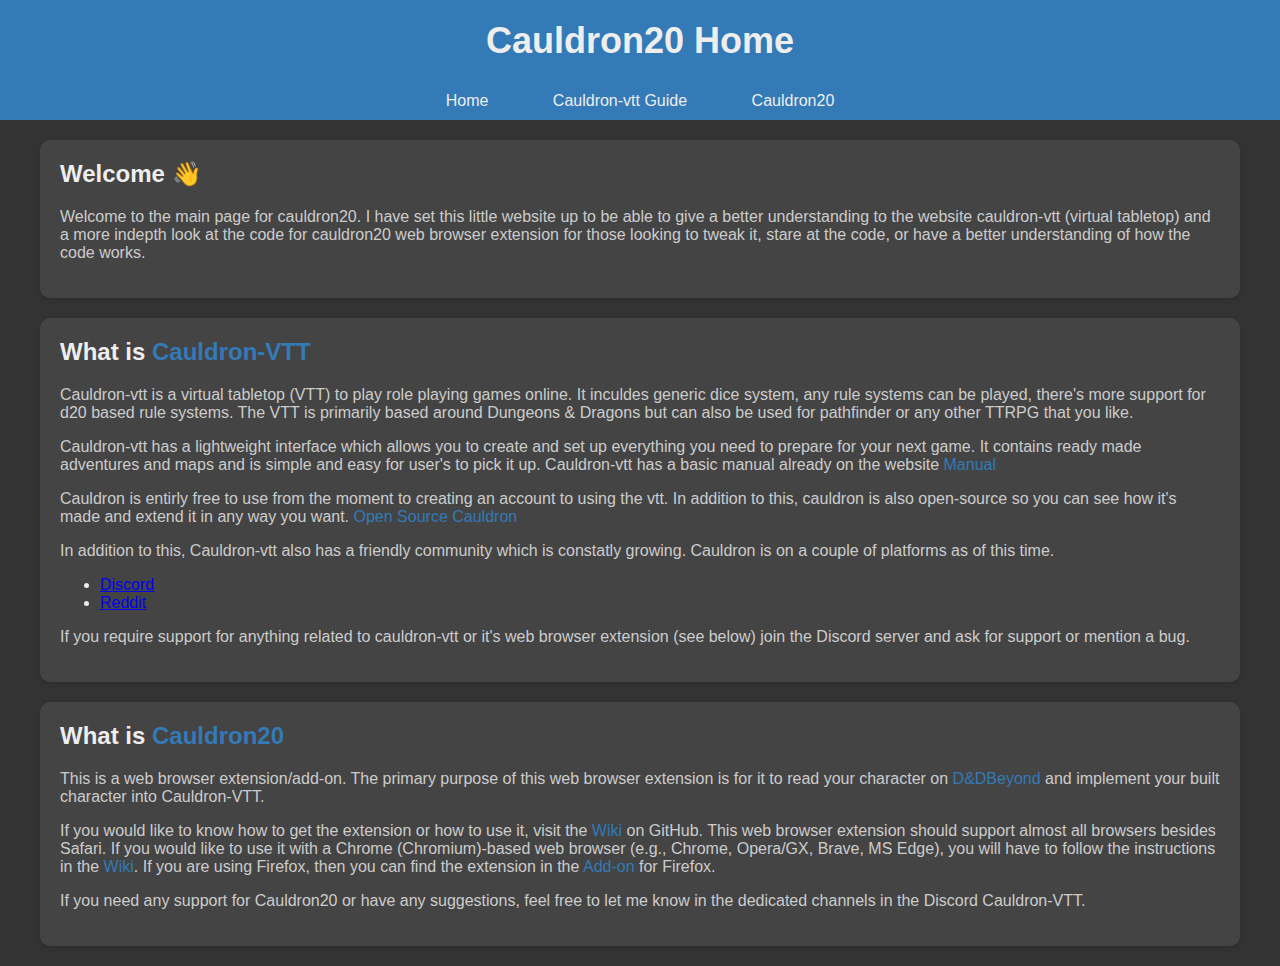
==== index.html @ 5a1b9ca5 "Update index.html" ====
<!DOCTYPE html>
<html lang="en">
<head>
    <meta charset="UTF-8">
    <meta name="viewport" content="width=device-width, initial-scale=1.0">
    <title>Cauldron20 Home</title>
    <link rel="stylesheet" href="css/main.css">
</head>
<body>
    <header>
        <h1>Cauldron20 Home</h1>
    </header>
    <nav>
        <a href="index">Home</a>
        <a href="html/guide">Cauldron-vtt Guide</a>
        <a href="html/cauldron20">Cauldron20</a>
    </nav>
    <div class="container">
        <div class="post">
            <h2>Welcome 👋</h2>
            <p>Welcome to the main page for cauldron20. I have set this little website up to be able to give a better understanding to the website cauldron-vtt (virtual tabletop) and a more indepth look at the code for cauldron20 web browser extension for those looking to tweak it, stare at the code, or have a better understanding of how the code works.</p>
        </div>
        <div class="post">
            <h2>What is <a href="https://cauldron-vtt.net" style="colour: #3e8f3e;">Cauldron-VTT</a></h2>
            <p>Cauldron-vtt is a virtual tabletop (VTT) to play role playing games online. It inculdes generic dice system, any rule systems can be played, there's more support for d20 based rule systems. The VTT is primarily based around Dungeons & Dragons but can also be used for pathfinder or any other TTRPG that you like.</p>
            <p>Cauldron-vtt has a lightweight interface which allows you to create and set up everything you need to prepare for your next game. It contains ready made adventures and maps and is simple and easy for user's to pick it up. Cauldron-vtt has a basic manual already on the website <a href="https://www.cauldron-vtt.net/manual">Manual</a></p>
            <p>Cauldron is entirly free to use from the moment to creating an account to using the vtt. In addition to this, cauldron is also open-source so you can see how it's made and extend it in any way you want. <a href="https://gitlab.com/hsleisink/cauldron">Open Source Cauldron</a></p>
            <p>In addition to this, Cauldron-vtt also has a friendly community which is constatly growing. Cauldron is on a couple of platforms as of this time.</p>
            <ul>
                <li><a href="https://discord.com/invite/w8FB93taYJ">Discord</a></li>
                <li><a href="https://www.reddit.com/r/CauldronVTT/">Reddit</a></li>
            </ul>
            <p>If you require support for anything related to cauldron-vtt or it's web browser extension (see below) join the Discord server and ask for support or mention a bug.</p>
        </div>
        <div class="post">
            <h2> What is <a href="https://github.com/Jamster3000/cauldron20">Cauldron20</a></h2>
            <p>This is a web browser extension/add-on. The primary purpose of this web browser extension is for it to read your character on <a href="https://www.dndbeyond.com/">D&DBeyond</a> and implement your built character into Cauldron-VTT.</p>
            <p>If you would like to know how to get the extension or how to use it, visit the <a href="https://github.com/Jamster3000/cauldron20/wiki">Wiki</a> on GitHub. This web browser extension should support almost all browsers besides Safari. If you would like to use it with a Chrome (Chromium)-based web browser (e.g., Chrome, Opera/GX, Brave, MS Edge), you will have to follow the instructions in the <a href="https://github.com/Jamster3000/cauldron20/wiki">Wiki</a>. If you are using Firefox, then you can find the extension in the <a href="https://addons.mozilla.org/en-GB/firefox/addon/cauldron20/?utm_source=addons.mozilla.org&utm_medium=referral&utm_content=search">Add-on</a> for Firefox.</p>
            <p>If you need any support for Cauldron20 or have any suggestions, feel free to let me know in the dedicated channels in the Discord Cauldron-VTT.</p>
        </div>
    </div>
</body>
</html>
---- css/main.css ----
body {
    font-family: Arial, sans-serif;
    background-color: #333;
    color: #eee;
    margin: 0;
    padding: 0;
}

header {
    background-color: #337ab7;
    padding: 20px;
    text-align: center;
}

header h1 {
    margin: 0;
    font-size: 36px;
    color: #eee;
}

nav {
    background-color: #337ab7;
    padding: 10px 0;
    text-align: center;
}

nav a {
    color: #eee;
    text-decoration: none;
    padding: 10px 20px;
    margin: 0 10px;
    border-radius: 5px;
    transition: background-color 0.3s ease;
}

nav a:hover {
    background-color: #1e6c9f;
}

.container {
    max-width: 1200px;
    margin: 20px auto;
    padding: 0 20px;
}

.post {
    background-color: #444;
    padding: 20px;
    margin-bottom: 20px;
    border-radius: 10px;
    box-shadow: 0 2px 4px rgba(0, 0, 0, 0.1);
}

.post h2 {
    margin-top: 0;
    color: #eee;
}

.post p {
    color: #ccc;
}

.post h2 a,
.post p a {
    color: #337ab7; /* Sets the color of the link */
    text-decoration: none; /* Removes underline */
}

.post h2 a:hover,
.post p a:hover {
    color: #3e8f3e; /* Sets the color of the link when hovered */
}

.post h2 a:visited,
.post p a:visited {
    color: #1e6c9f; /* Sets the color of the link after it has been visited */
}
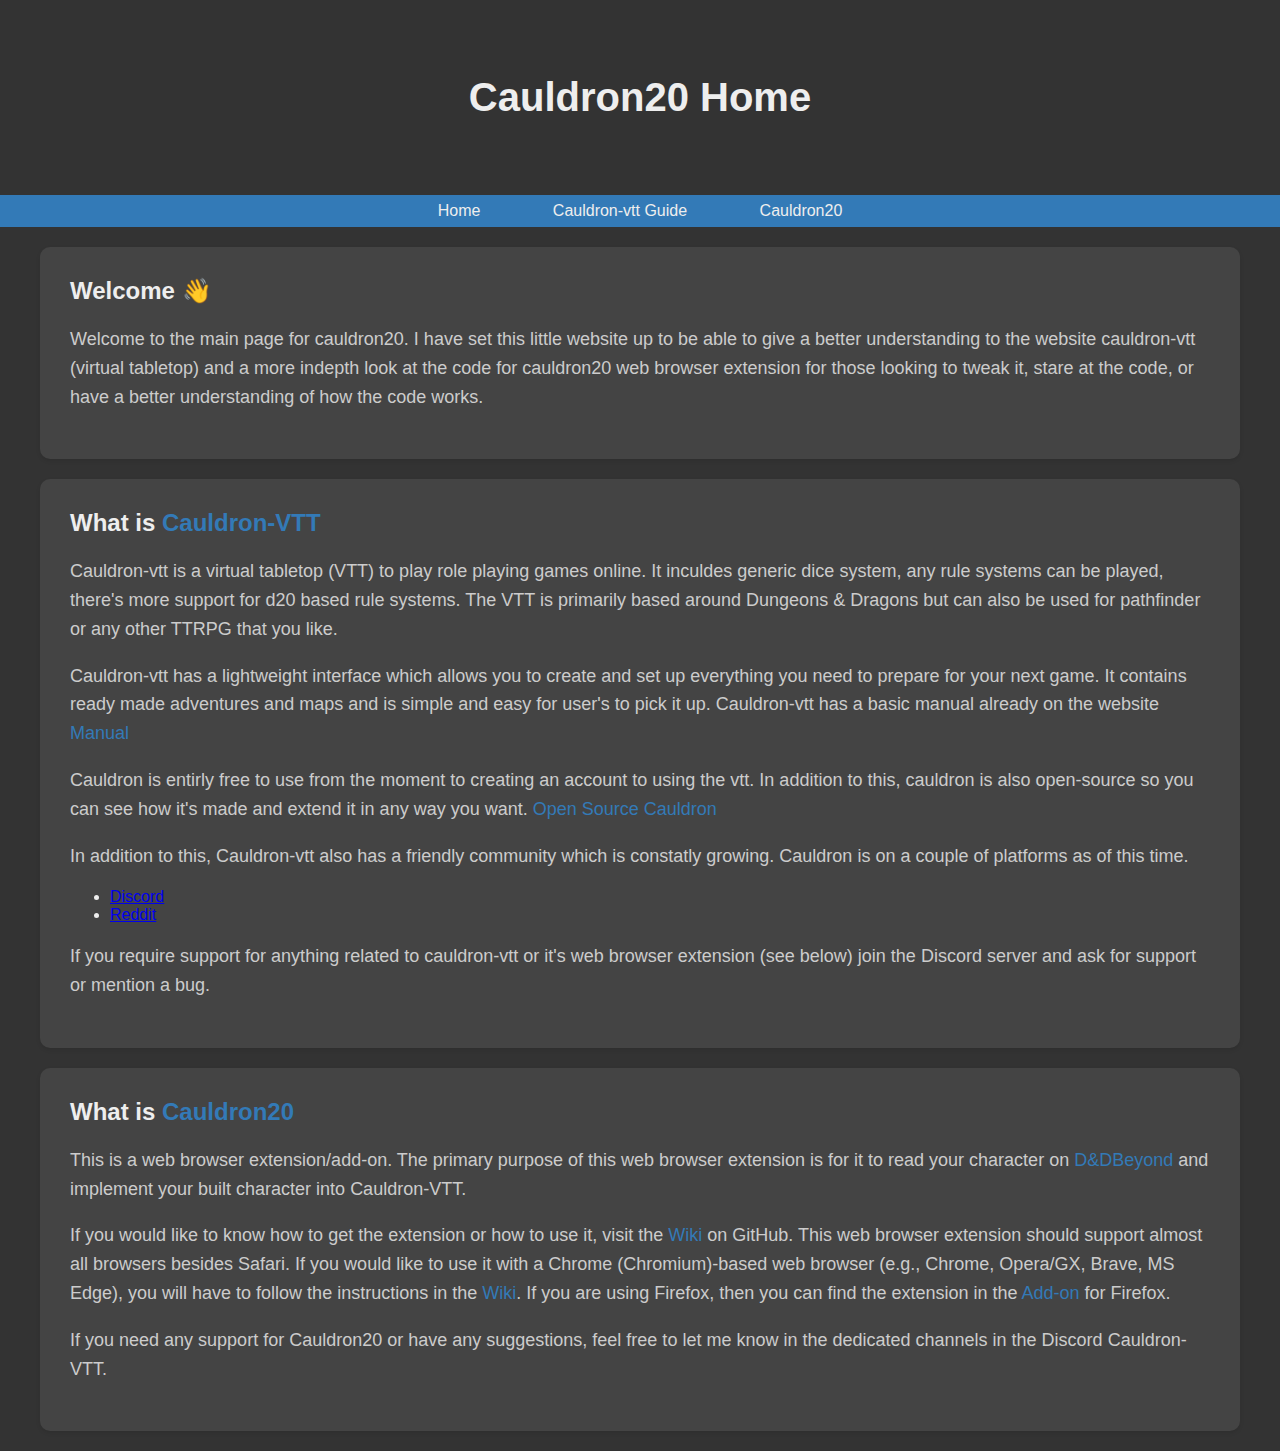
==== commit 4bf6cfa2: "Update index.html" ====
--- a/index.html
+++ b/index.html
@@ -26,9 +26,9 @@
             <p>Cauldron-vtt has a lightweight interface which allows you to create and set up everything you need to prepare for your next game. It contains ready made adventures and maps and is simple and easy for user's to pick it up. Cauldron-vtt has a basic manual already on the website <a href="https://www.cauldron-vtt.net/manual">Manual</a></p>
             <p>Cauldron is entirly free to use from the moment to creating an account to using the vtt. In addition to this, cauldron is also open-source so you can see how it's made and extend it in any way you want. <a href="https://gitlab.com/hsleisink/cauldron">Open Source Cauldron</a></p>
             <p>In addition to this, Cauldron-vtt also has a friendly community which is constatly growing. Cauldron is on a couple of platforms as of this time.</p>
-            <ul>
-                <li><a href="https://discord.com/invite/w8FB93taYJ">Discord</a></li>
-                <li><a href="https://www.reddit.com/r/CauldronVTT/">Reddit</a></li>
+            <ul class="external-links">
+                <li><a href="https://discord.com/invite/w8FB93taYJ" style="colour: #337ab7;">Discord</a></li>
+                <li><a href="https://www.reddit.com/r/CauldronVTT/" style="colour: #337ab7;">Reddit</a></li>
             </ul>
             <p>If you require support for anything related to cauldron-vtt or it's web browser extension (see below) join the Discord server and ask for support or mention a bug.</p>
         </div>
--- a/css/main.css
+++ b/css/main.css
@@ -7,27 +7,31 @@
 }
 
 header {
-    background-color: #337ab7;
-    padding: 20px;
+    background-image: url('https://raw.githubusercontent.com/Jamster3000/cauldron20/master/images/image-header.jpg');
+    background-size: cover;
+    background-position: center;
+    padding: 75px;
     text-align: center;
+    color: #fff;
+    font-size: 24px;
 }
 
 header h1 {
     margin: 0;
-    font-size: 36px;
+    font-size: 40px; 
     color: #eee;
 }
 
 nav {
     background-color: #337ab7;
-    padding: 10px 0;
+    padding: 7px 0;
     text-align: center;
 }
 
 nav a {
     color: #eee;
     text-decoration: none;
-    padding: 10px 20px;
+    padding: 12px 24px; /* Increased padding */
     margin: 0 10px;
     border-radius: 5px;
     transition: background-color 0.3s ease;
@@ -45,7 +49,7 @@
 
 .post {
     background-color: #444;
-    padding: 20px;
+    padding: 30px; /* Increased padding */
     margin-bottom: 20px;
     border-radius: 10px;
     box-shadow: 0 2px 4px rgba(0, 0, 0, 0.1);
@@ -54,24 +58,28 @@
 .post h2 {
     margin-top: 0;
     color: #eee;
+    font-size: 24px; /* Increased font size */
+    font-weight: bold; /* Added font weight */
 }
 
 .post p {
     color: #ccc;
+    line-height: 1.6; /* Increased line height */
+    font-size: 18px;
 }
 
 .post h2 a,
 .post p a {
-    color: #337ab7; /* Sets the color of the link */
-    text-decoration: none; /* Removes underline */
+    color: #337ab7;
+    text-decoration: none;
 }
 
 .post h2 a:hover,
 .post p a:hover {
-    color: #3e8f3e; /* Sets the color of the link when hovered */
+    color: #3e8f3e;
 }
 
 .post h2 a:visited,
 .post p a:visited {
-    color: #1e6c9f; /* Sets the color of the link after it has been visited */
+    color: #1e6c9f;
 }
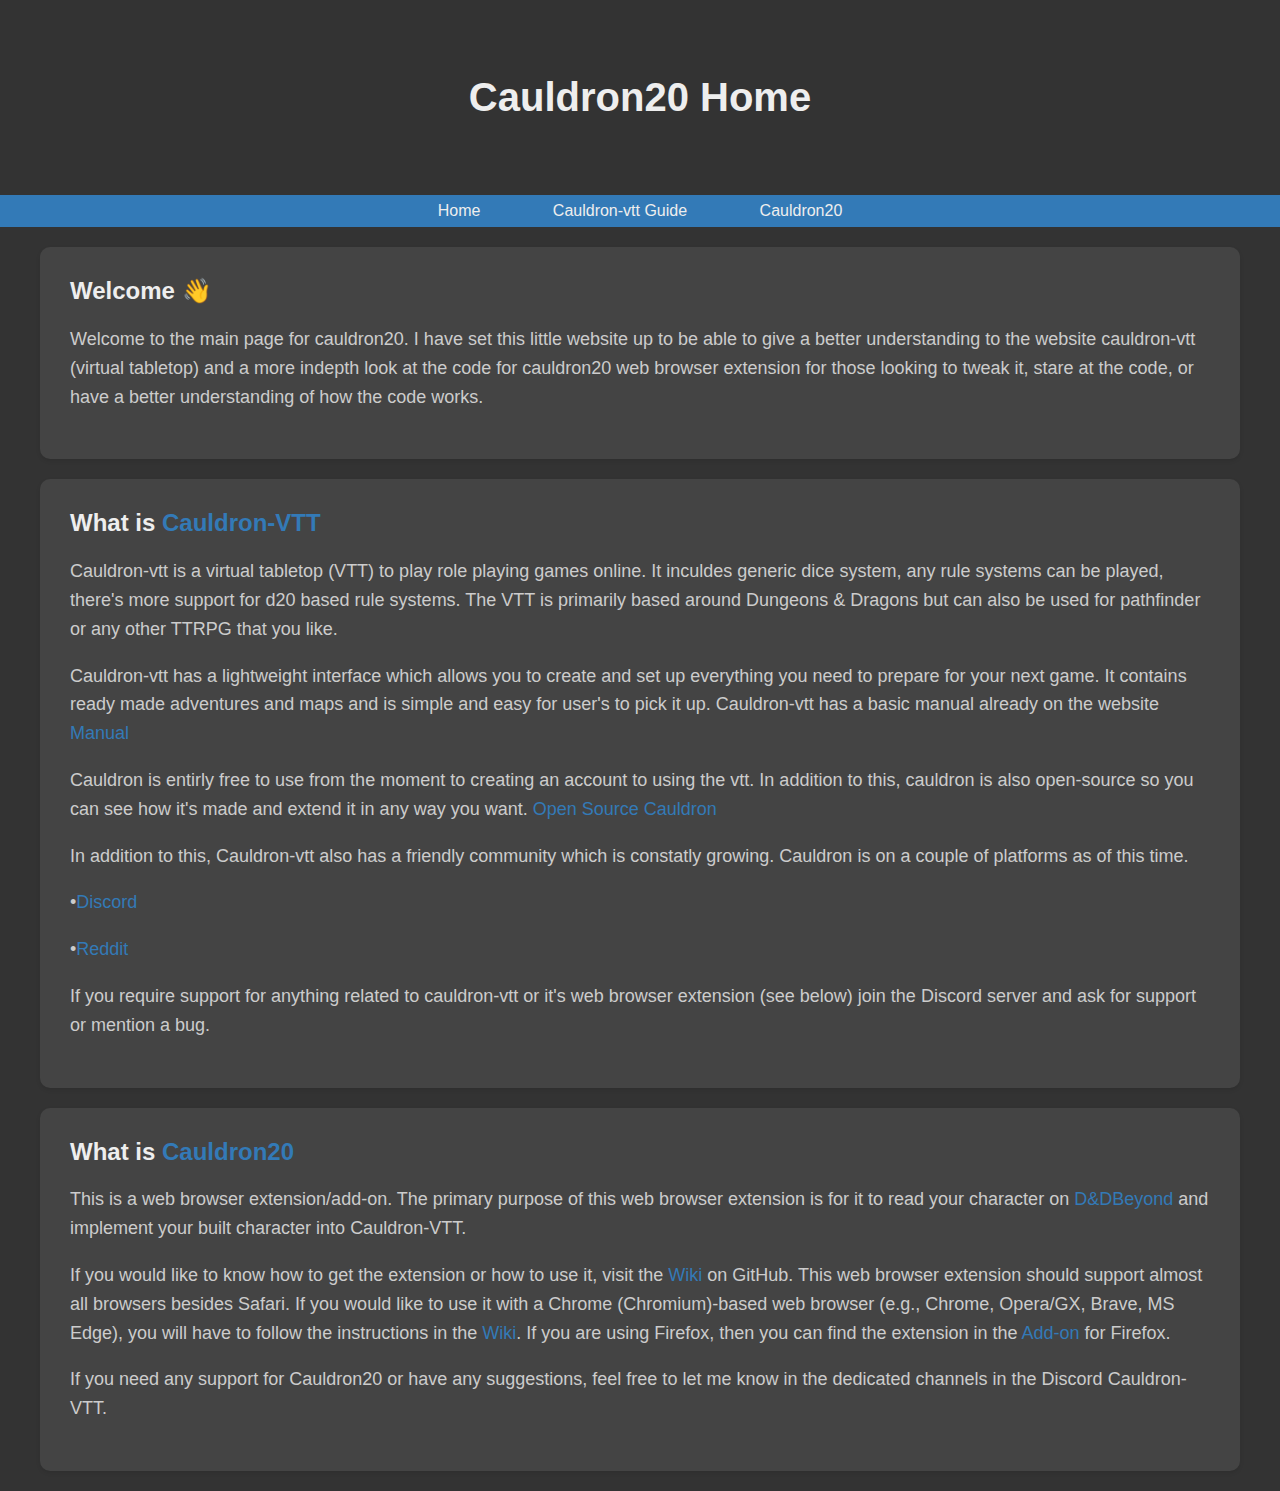
==== commit bedee517: "Update index.html" ====
--- a/index.html
+++ b/index.html
@@ -26,10 +26,8 @@
             <p>Cauldron-vtt has a lightweight interface which allows you to create and set up everything you need to prepare for your next game. It contains ready made adventures and maps and is simple and easy for user's to pick it up. Cauldron-vtt has a basic manual already on the website <a href="https://www.cauldron-vtt.net/manual">Manual</a></p>
             <p>Cauldron is entirly free to use from the moment to creating an account to using the vtt. In addition to this, cauldron is also open-source so you can see how it's made and extend it in any way you want. <a href="https://gitlab.com/hsleisink/cauldron">Open Source Cauldron</a></p>
             <p>In addition to this, Cauldron-vtt also has a friendly community which is constatly growing. Cauldron is on a couple of platforms as of this time.</p>
-            <ul class="external-links">
-                <li><a href="https://discord.com/invite/w8FB93taYJ" style="colour: #337ab7;">Discord</a></li>
-                <li><a href="https://www.reddit.com/r/CauldronVTT/" style="colour: #337ab7;">Reddit</a></li>
-            </ul>
+            <p>•<a href="https://discord.com/invite/w8FB93taYJ" style="colour: #337ab7;">Discord</a></p>
+            <p>•<a href="https://www.reddit.com/r/CauldronVTT/" style="colour: #337ab7;">Reddit</a></p>
             <p>If you require support for anything related to cauldron-vtt or it's web browser extension (see below) join the Discord server and ask for support or mention a bug.</p>
         </div>
         <div class="post">
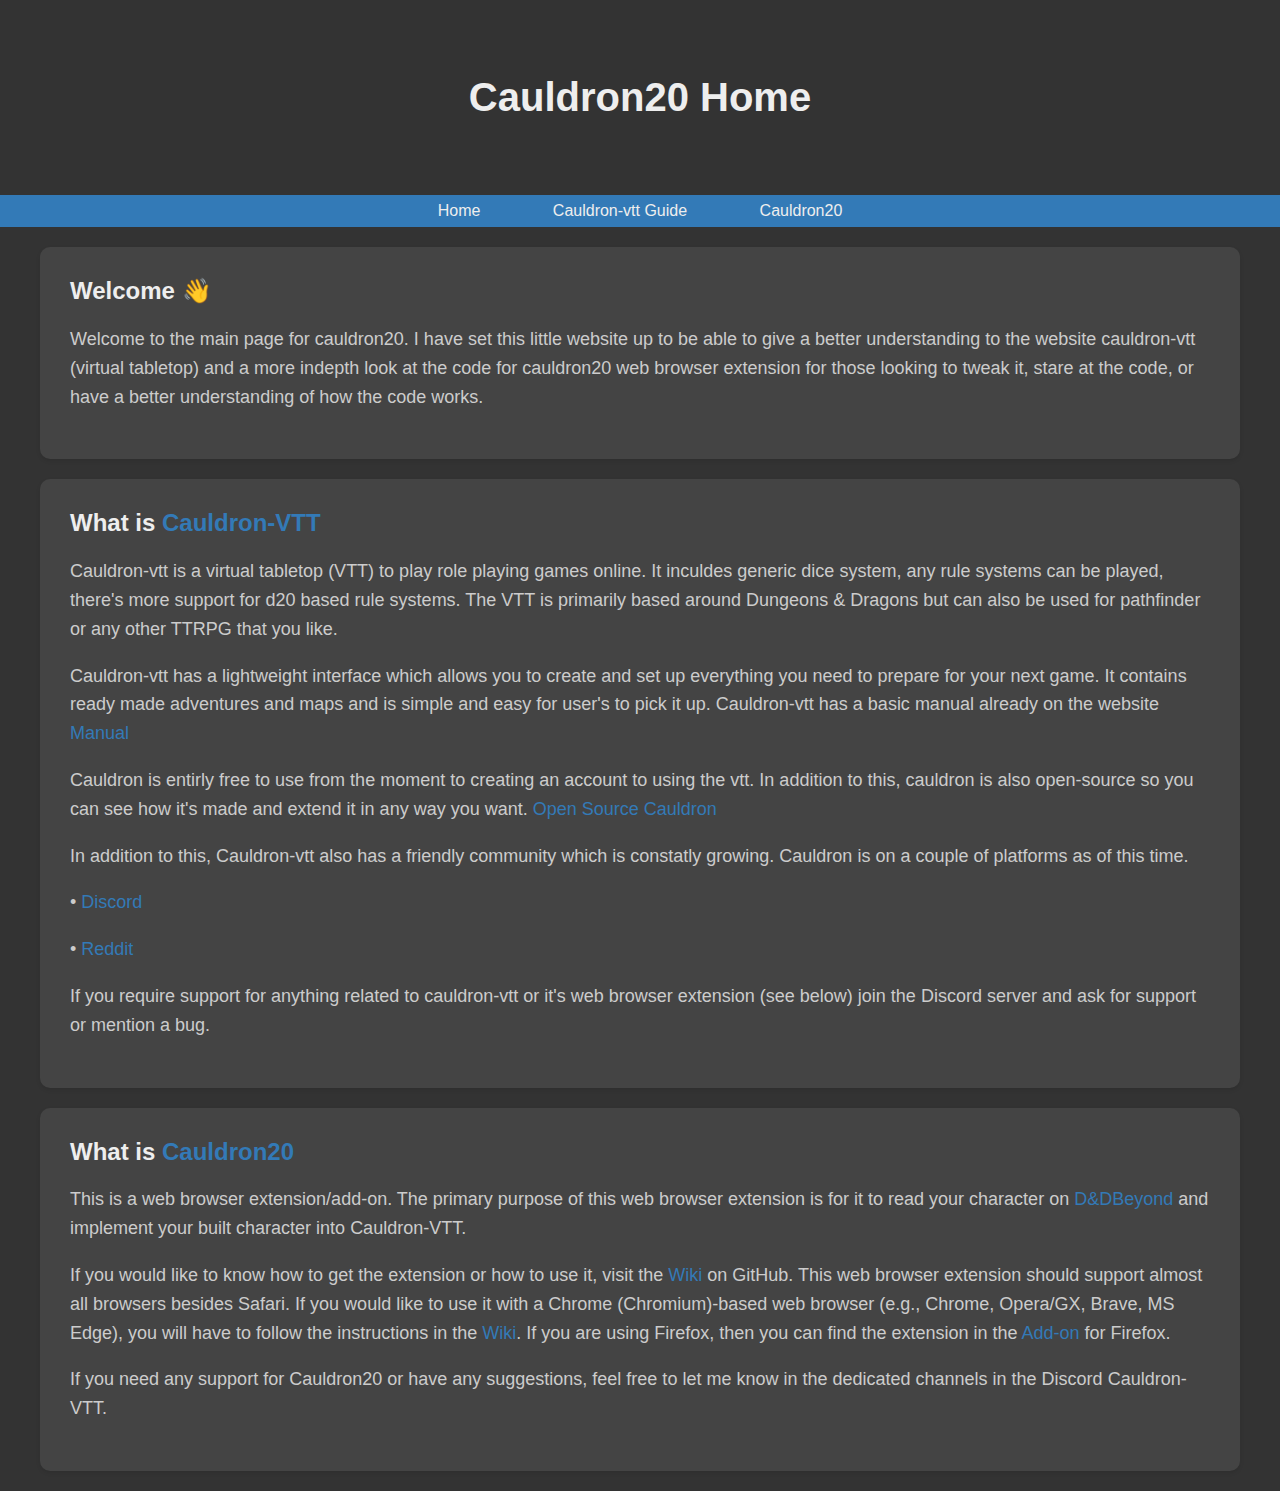
==== commit e97bf3bd: "Update index.html" ====
--- a/index.html
+++ b/index.html
@@ -26,8 +26,8 @@
             <p>Cauldron-vtt has a lightweight interface which allows you to create and set up everything you need to prepare for your next game. It contains ready made adventures and maps and is simple and easy for user's to pick it up. Cauldron-vtt has a basic manual already on the website <a href="https://www.cauldron-vtt.net/manual">Manual</a></p>
             <p>Cauldron is entirly free to use from the moment to creating an account to using the vtt. In addition to this, cauldron is also open-source so you can see how it's made and extend it in any way you want. <a href="https://gitlab.com/hsleisink/cauldron">Open Source Cauldron</a></p>
             <p>In addition to this, Cauldron-vtt also has a friendly community which is constatly growing. Cauldron is on a couple of platforms as of this time.</p>
-            <p>•<a href="https://discord.com/invite/w8FB93taYJ" style="colour: #337ab7;">Discord</a></p>
-            <p>•<a href="https://www.reddit.com/r/CauldronVTT/" style="colour: #337ab7;">Reddit</a></p>
+            <p>• <a href="https://discord.com/invite/w8FB93taYJ" style="colour: #337ab7;">Discord</a></p>
+            <p>• <a href="https://www.reddit.com/r/CauldronVTT/" style="colour: #337ab7;">Reddit</a></p>
             <p>If you require support for anything related to cauldron-vtt or it's web browser extension (see below) join the Discord server and ask for support or mention a bug.</p>
         </div>
         <div class="post">
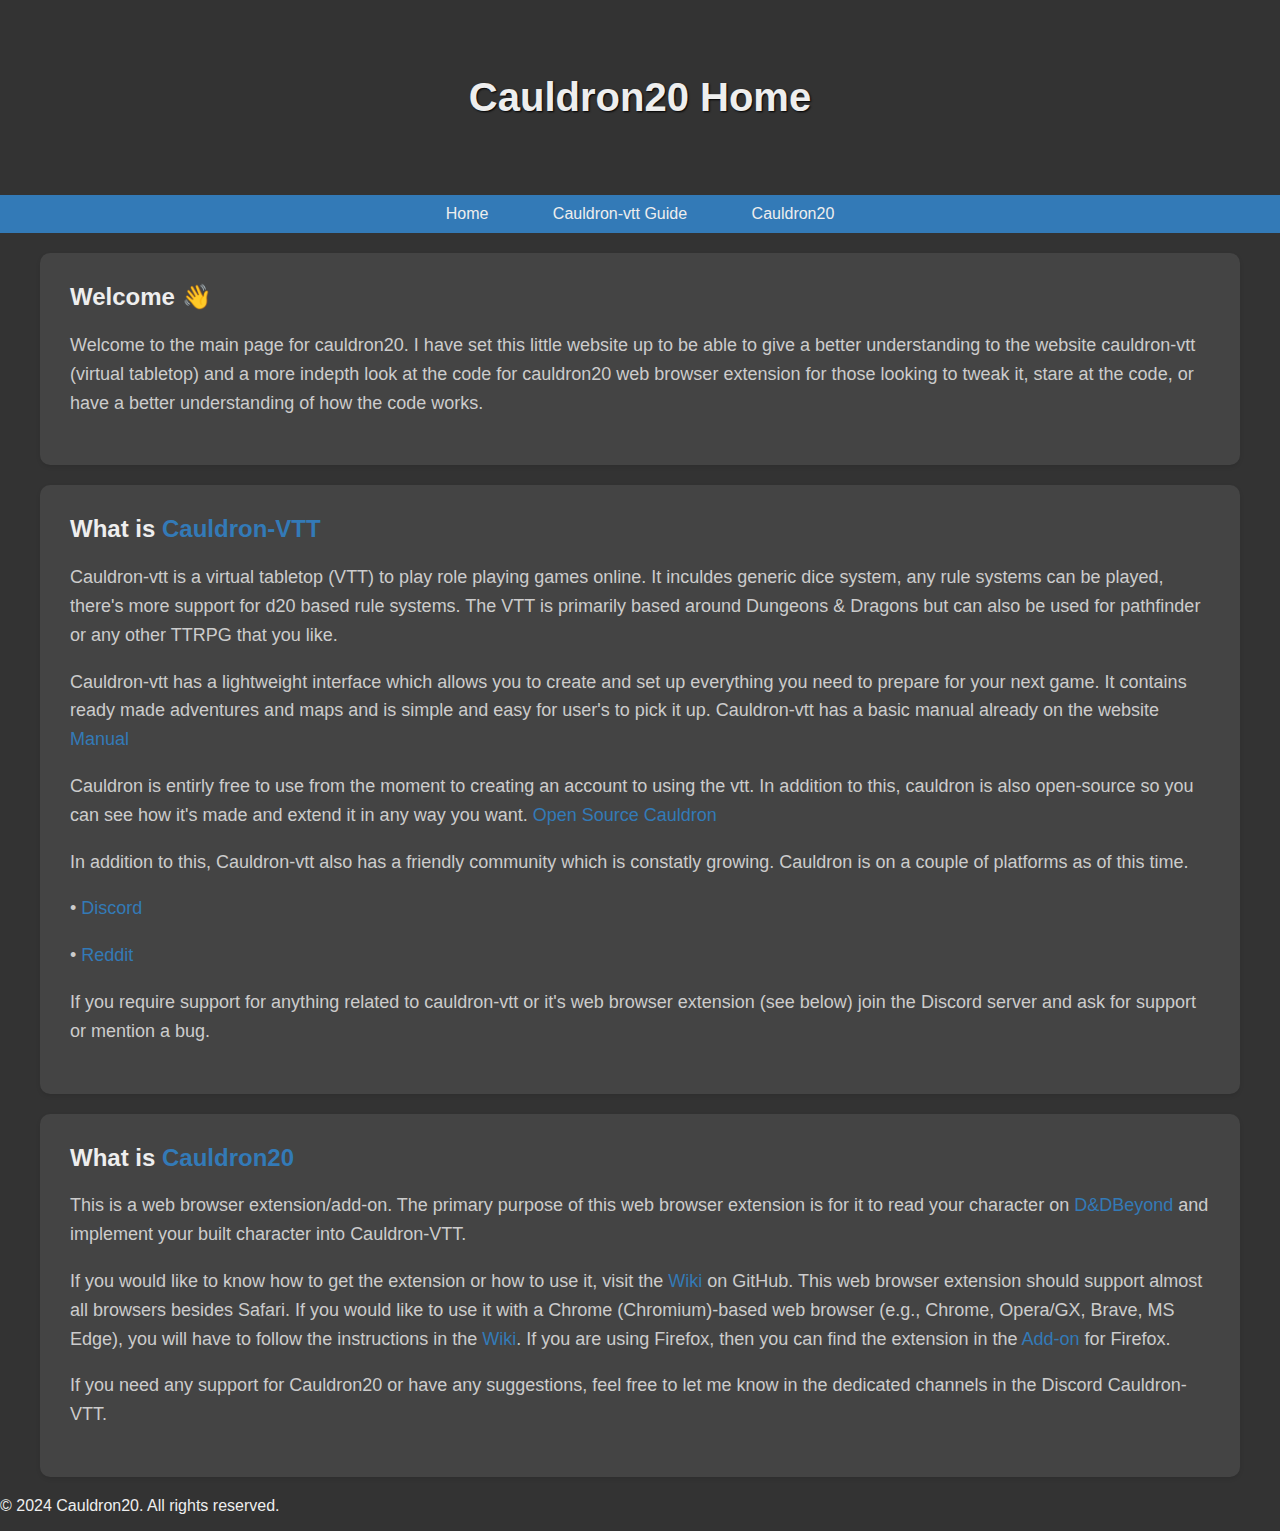
==== commit 0fd84820: "Update index.html" ====
--- a/index.html
+++ b/index.html
@@ -37,5 +37,8 @@
             <p>If you need any support for Cauldron20 or have any suggestions, feel free to let me know in the dedicated channels in the Discord Cauldron-VTT.</p>
         </div>
     </div>
+    <footer>
+        <p>&copy; 2024 Cauldron20. All rights reserved.</p>
+    </footer>
 </body>
 </html>
--- a/css/main.css
+++ b/css/main.css
@@ -1,3 +1,4 @@
+/* General styling */
 body {
     font-family: Arial, sans-serif;
     background-color: #333;
@@ -6,6 +7,7 @@
     padding: 0;
 }
 
+/* Header styling */
 header {
     background-image: url('https://raw.githubusercontent.com/Jamster3000/cauldron20/master/images/image-header.jpg');
     background-size: cover;
@@ -20,18 +22,20 @@
     margin: 0;
     font-size: 40px; 
     color: #eee;
+    text-shadow: 1px 1px 2px #000000;
 }
 
+/* Navigation styling */
 nav {
     background-color: #337ab7;
-    padding: 7px 0;
+    padding: 10px 0;
     text-align: center;
 }
 
 nav a {
     color: #eee;
     text-decoration: none;
-    padding: 12px 24px; /* Increased padding */
+    padding: 10px 20px;
     margin: 0 10px;
     border-radius: 5px;
     transition: background-color 0.3s ease;
@@ -41,15 +45,17 @@
     background-color: #1e6c9f;
 }
 
+/* Container for main content */
 .container {
     max-width: 1200px;
     margin: 20px auto;
     padding: 0 20px;
 }
 
+/* Post styling */
 .post {
     background-color: #444;
-    padding: 30px; /* Increased padding */
+    padding: 30px;
     margin-bottom: 20px;
     border-radius: 10px;
     box-shadow: 0 2px 4px rgba(0, 0, 0, 0.1);
@@ -58,16 +64,17 @@
 .post h2 {
     margin-top: 0;
     color: #eee;
-    font-size: 24px; /* Increased font size */
-    font-weight: bold; /* Added font weight */
+    font-size: 24px;
+    font-weight: bold;
 }
 
 .post p {
     color: #ccc;
-    line-height: 1.6; /* Increased line height */
+    line-height: 1.6;
     font-size: 18px;
 }
 
+/* Link styling */
 .post h2 a,
 .post p a {
     color: #337ab7;
@@ -83,3 +90,15 @@
 .post p a:visited {
     color: #1e6c9f;
 }
+
+/* Responsive styling for mobile */
+@media (max-width: 600px) {
+    nav {
+        padding: 10px;
+    }
+
+    nav a {
+        padding: 8px 12px;
+        margin: 0 5px;
+    }
+}
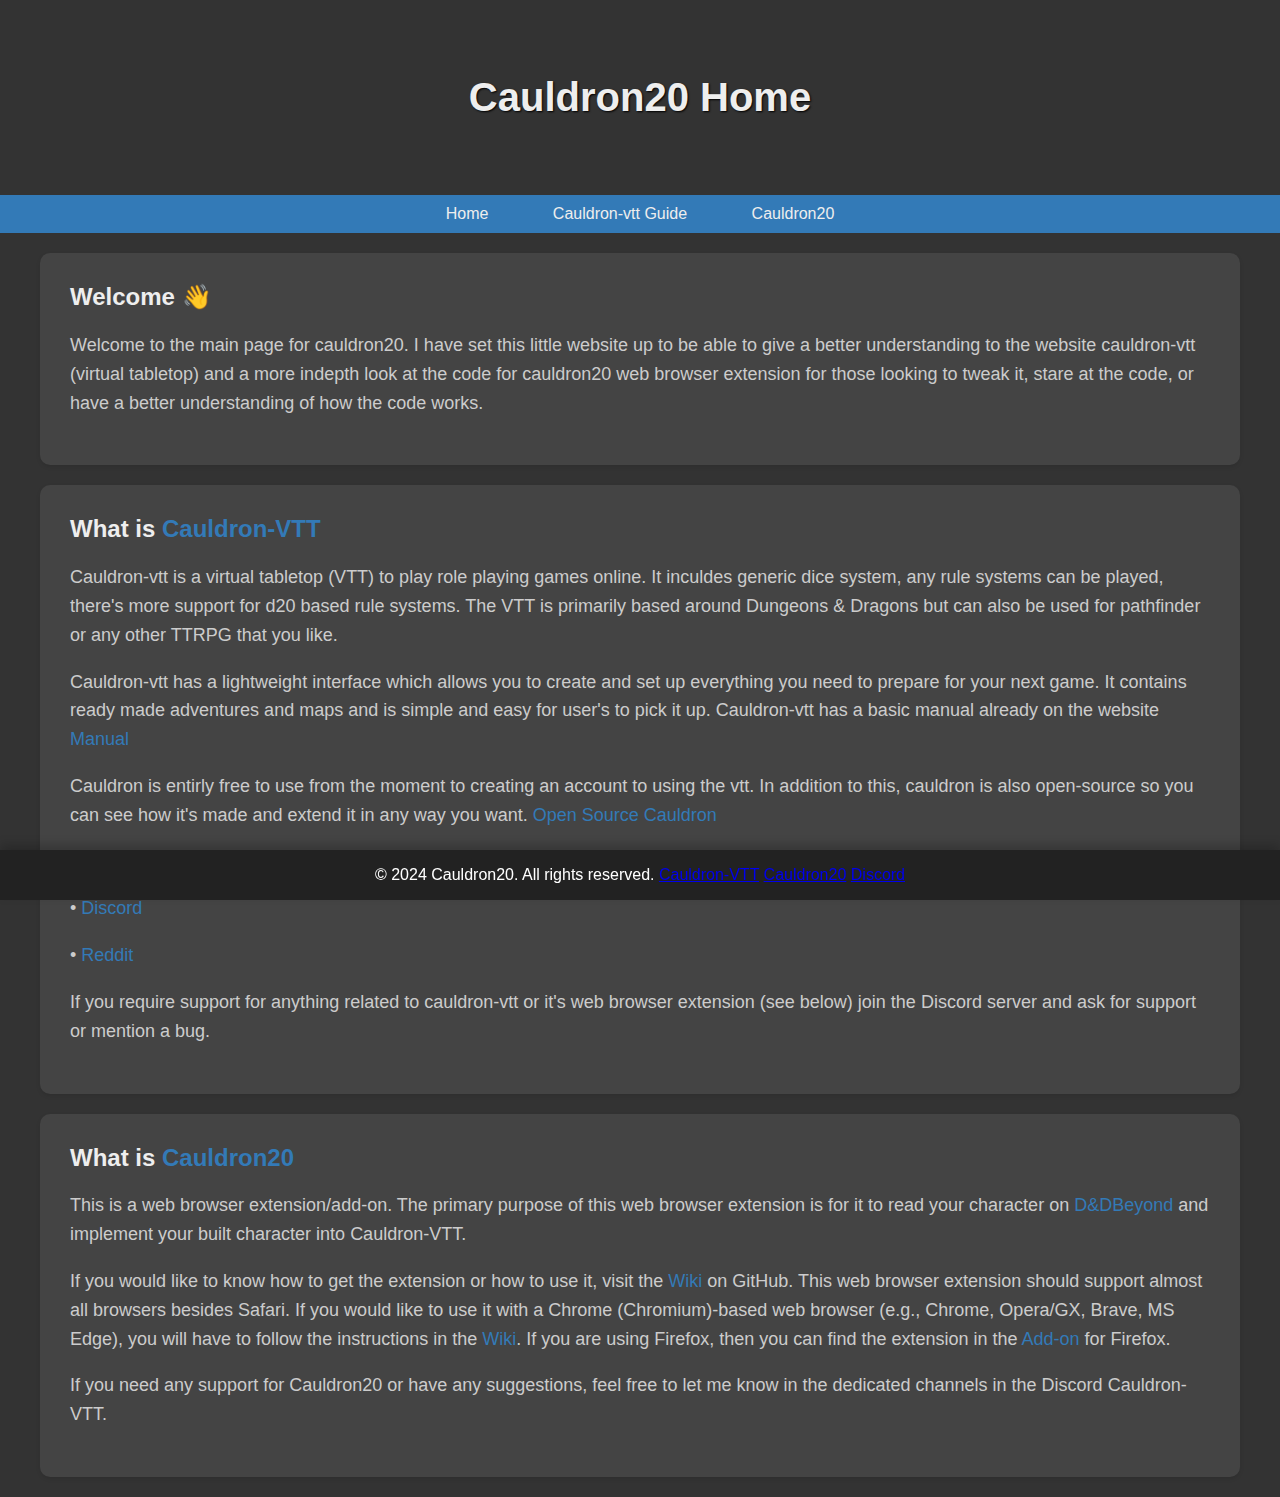
==== commit ef8854a4: "Update index.html" ====
--- a/index.html
+++ b/index.html
@@ -38,7 +38,7 @@
         </div>
     </div>
     <footer>
-        <p>&copy; 2024 Cauldron20. All rights reserved.</p>
+        <p>&copy; 2024 Cauldron20. All rights reserved. <a href="https://cauldron-vtt.net" style="colour: #3e8f3e;">Cauldron-VTT</a> <a href="https://github.com/Jamster3000/cauldron20">Cauldron20</a> <a href="https://discord.com/invite/w8FB93taYJ" style="colour: #337ab7;">Discord</a></p>
     </footer>
 </body>
 </html>
--- a/css/main.css
+++ b/css/main.css
@@ -91,7 +91,6 @@
     color: #1e6c9f;
 }
 
-/* Responsive styling for mobile */
 @media (max-width: 600px) {
     nav {
         padding: 10px;
@@ -102,3 +101,20 @@
         margin: 0 5px;
     }
 }
+
+footer {
+    background-color: #222; /* Background color of the footer */
+    color: #fff; /* Text color of the footer */
+    padding: -2px; /* Padding around the footer content */
+    text-align: center; /* Align text in the center */
+    position: fixed; /* Fixed position to keep the footer at the bottom */
+    bottom: 0; /* Position the footer at the bottom of the viewport */
+    width: 100%; /* Full width of the viewport */
+    box-shadow: 0px -5px 10px rgba(0, 0, 0, 0.2); /* Add shadow to the bottom */
+    z-index: 1000; /* Ensure footer is on top of other content */
+    transition: background-color 0.3s ease; /* Smooth transition for background color change */
+}
+
+footer:hover {
+    background-color: #444;
+}
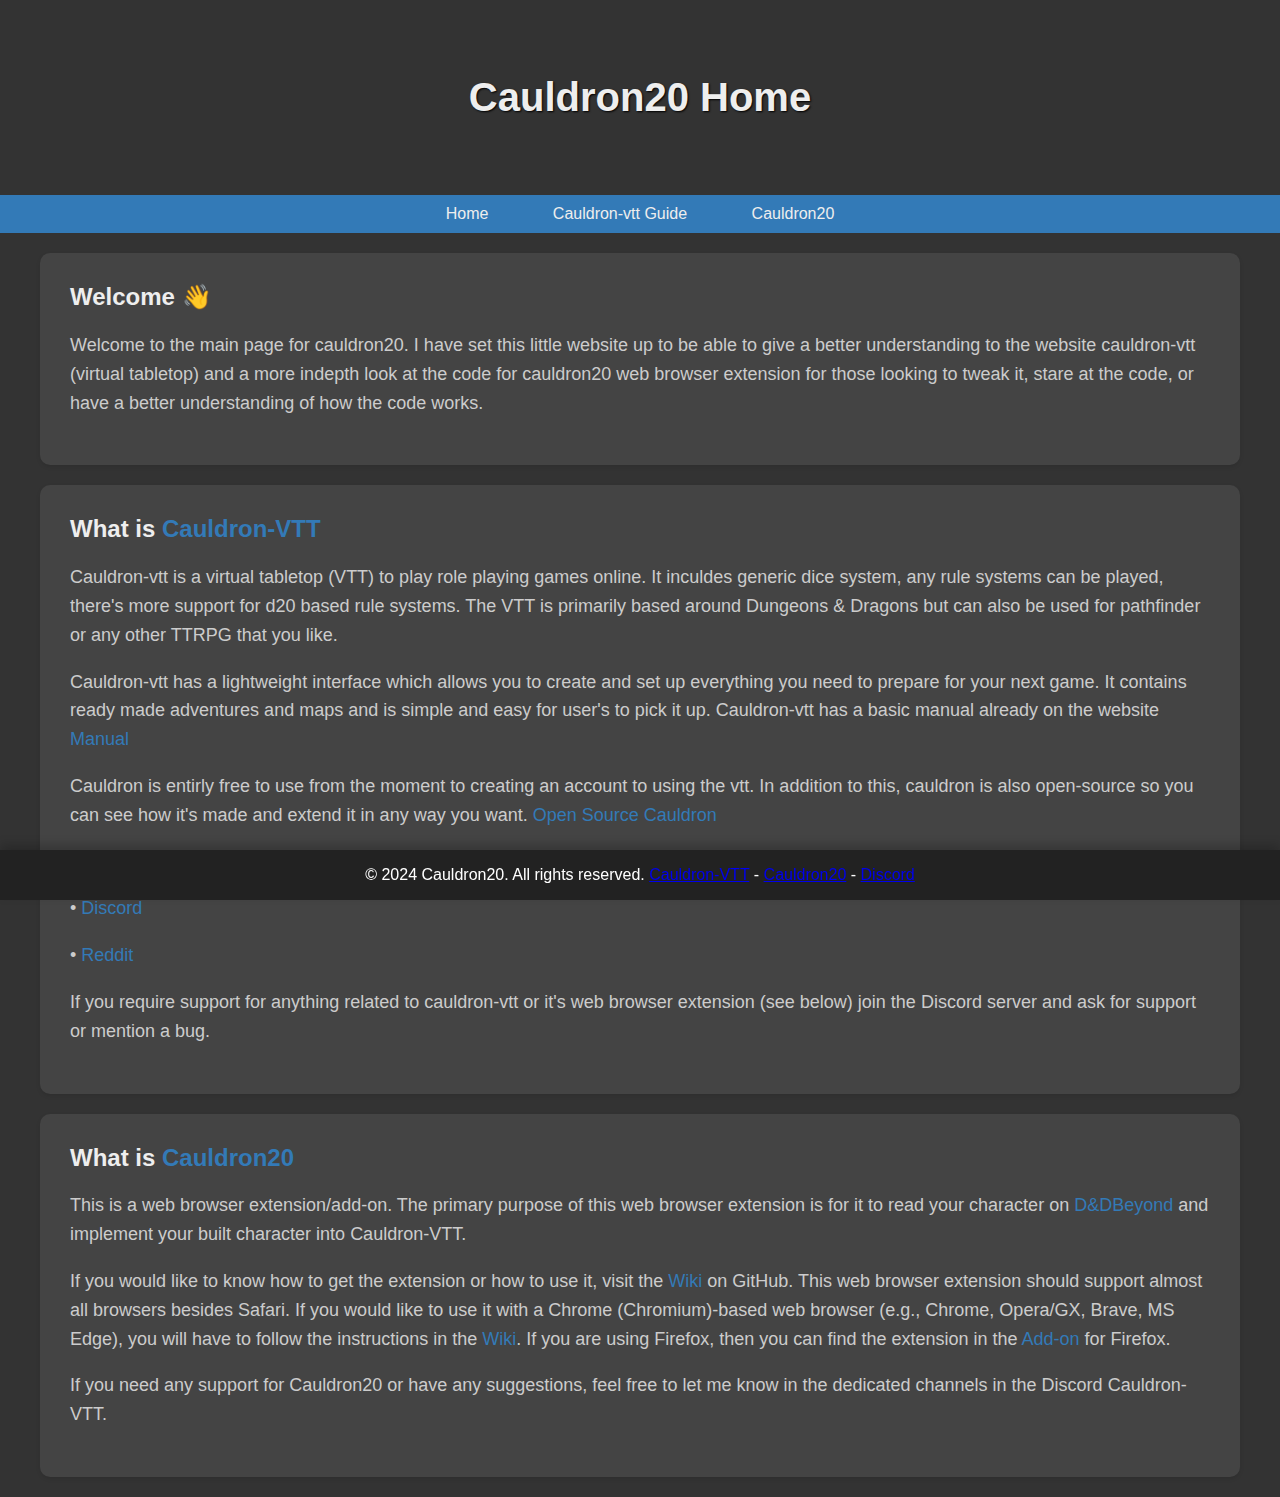
==== commit 5591a615: "Update index.html" ====
--- a/index.html
+++ b/index.html
@@ -26,8 +26,8 @@
             <p>Cauldron-vtt has a lightweight interface which allows you to create and set up everything you need to prepare for your next game. It contains ready made adventures and maps and is simple and easy for user's to pick it up. Cauldron-vtt has a basic manual already on the website <a href="https://www.cauldron-vtt.net/manual">Manual</a></p>
             <p>Cauldron is entirly free to use from the moment to creating an account to using the vtt. In addition to this, cauldron is also open-source so you can see how it's made and extend it in any way you want. <a href="https://gitlab.com/hsleisink/cauldron">Open Source Cauldron</a></p>
             <p>In addition to this, Cauldron-vtt also has a friendly community which is constatly growing. Cauldron is on a couple of platforms as of this time.</p>
-            <p>• <a href="https://discord.com/invite/w8FB93taYJ" style="colour: #337ab7;">Discord</a></p>
-            <p>• <a href="https://www.reddit.com/r/CauldronVTT/" style="colour: #337ab7;">Reddit</a></p>
+            <p>• <a href="https://discord.com/invite/w8FB93taYJ" style="colour: #3e8f3e;">Discord</a></p>
+            <p>• <a href="https://www.reddit.com/r/CauldronVTT/" style="colour: #3e8f3e;">Reddit</a></p>
             <p>If you require support for anything related to cauldron-vtt or it's web browser extension (see below) join the Discord server and ask for support or mention a bug.</p>
         </div>
         <div class="post">
@@ -38,7 +38,7 @@
         </div>
     </div>
     <footer>
-        <p>&copy; 2024 Cauldron20. All rights reserved. <a href="https://cauldron-vtt.net" style="colour: #3e8f3e;">Cauldron-VTT</a> <a href="https://github.com/Jamster3000/cauldron20">Cauldron20</a> <a href="https://discord.com/invite/w8FB93taYJ" style="colour: #337ab7;">Discord</a></p>
+        <p>&copy; 2024 Cauldron20. All rights reserved. <a href="https://cauldron-vtt.net" style="colour: #3e8f3e;">Cauldron-VTT</a> - <a href="https://github.com/Jamster3000/cauldron20" style="colour: #3e8f3e;">Cauldron20</a> - <a href="https://discord.com/invite/w8FB93taYJ" style="colour: #3e8f3e;">Discord</a></p>
     </footer>
 </body>
 </html>
--- a/css/main.css
+++ b/css/main.css
@@ -105,7 +105,7 @@
 footer {
     background-color: #222; /* Background color of the footer */
     color: #fff; /* Text color of the footer */
-    padding: -2px; /* Padding around the footer content */
+    padding: -10px; /* Padding around the footer content */
     text-align: center; /* Align text in the center */
     position: fixed; /* Fixed position to keep the footer at the bottom */
     bottom: 0; /* Position the footer at the bottom of the viewport */
